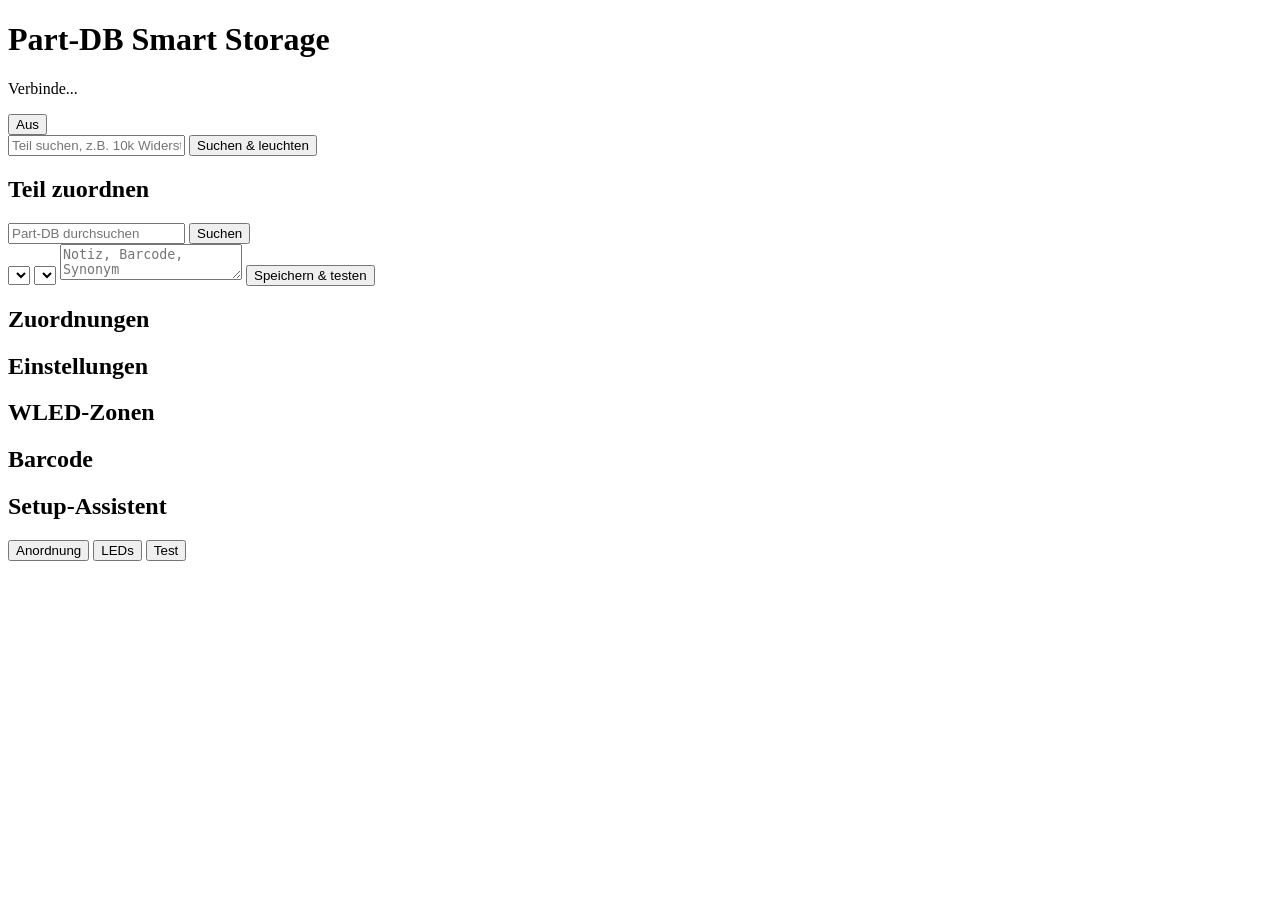
==== app/static/index.html @ 25b4e74e "Add visual WLED zone creator" ====
<!doctype html>
<html lang="de">
<head>
  <meta charset="utf-8">
  <meta name="viewport" content="width=device-width, initial-scale=1">
  <title>Part-DB Smart Storage</title>
  <link rel="stylesheet" href="/static/styles.css">
</head>
<body>
  <header>
    <div>
      <h1>Part-DB Smart Storage</h1>
      <p id="health">Verbinde...</p>
    </div>
    <button id="offBtn" title="LEDs ausschalten">Aus</button>
  </header>

  <main>
    <section class="workspace">
      <div class="toolbar">
        <input id="findInput" placeholder="Teil suchen, z.B. 10k Widerstand">
        <button id="findBtn">Suchen & leuchten</button>
      </div>
      <div id="magazines"></div>
    </section>

    <aside>
      <section>
        <h2>Teil zuordnen</h2>
        <div class="form-grid">
          <input id="partSearch" placeholder="Part-DB durchsuchen">
          <button id="partSearchBtn">Suchen</button>
        </div>
        <select id="partSelect"></select>
        <select id="slotSelect"></select>
        <textarea id="notes" placeholder="Notiz, Barcode, Synonym"></textarea>
        <button id="assignBtn">Speichern & testen</button>
      </section>

      <section>
        <h2>Zuordnungen</h2>
        <div id="assignments"></div>
      </section>

      <section>
        <h2>Einstellungen</h2>
        <div id="settingsPanel"></div>
      </section>

      <section>
        <h2>WLED-Zonen</h2>
        <div id="wledZonesPanel"></div>
      </section>

      <section>
        <h2>Barcode</h2>
        <div id="barcodePanel"></div>
      </section>

      <section>
        <h2>Setup-Assistent</h2>
        <div class="wizard-tabs">
          <button class="tab active" data-step="arrangement">Anordnung</button>
          <button class="tab" data-step="leds">LEDs</button>
          <button class="tab" data-step="review">Test</button>
        </div>
        <div id="setupGuide"></div>
      </section>
    </aside>
  </main>

  <div id="toast"></div>
  <script src="/static/app.js"></script>
</body>
</html>
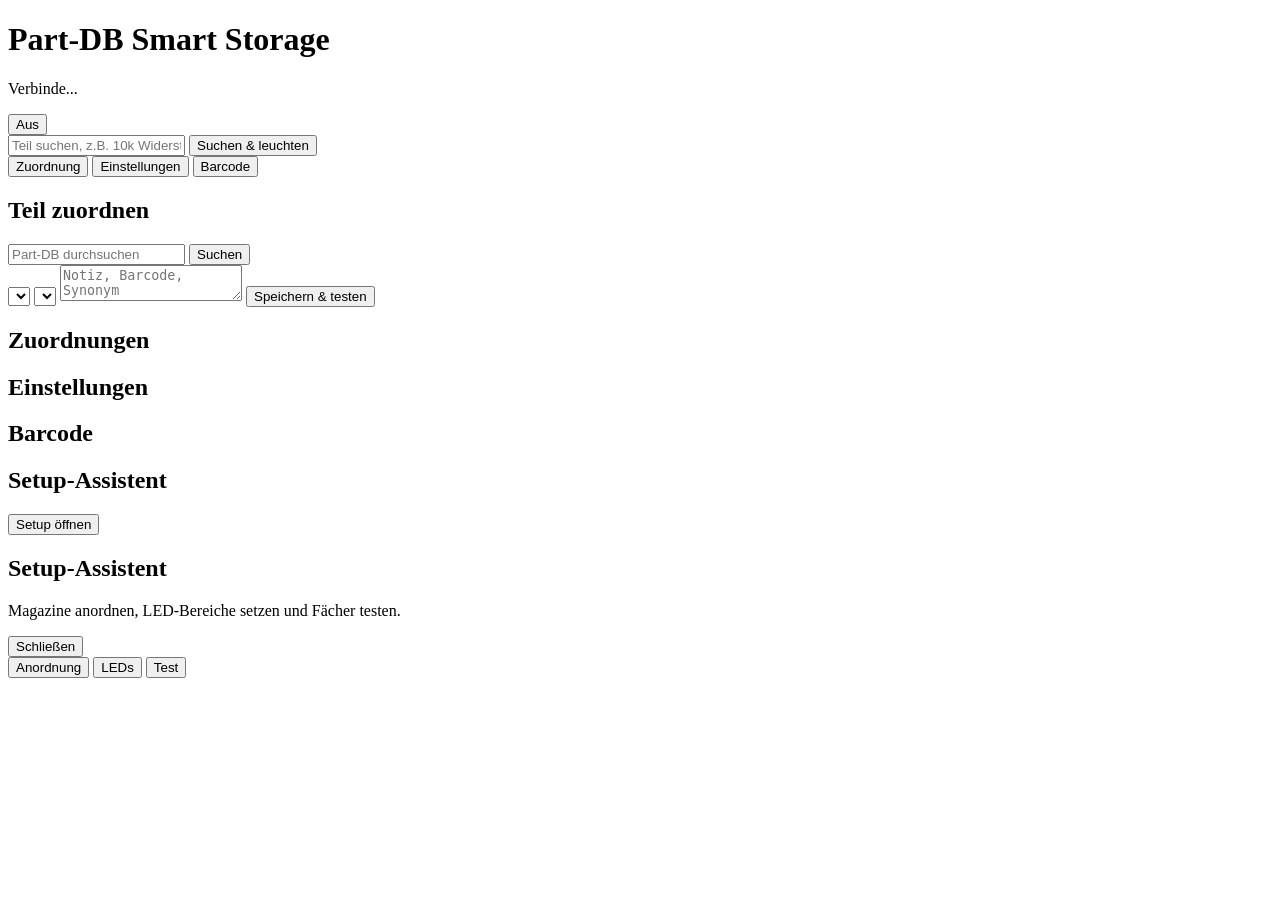
==== commit aeb11035: "Move setup and barcode into tabs" ====
--- a/app/static/index.html
+++ b/app/static/index.html
@@ -25,7 +25,13 @@
     </section>
 
     <aside>
-      <section>
+      <section class="side-tabs">
+        <button class="side-tab active" data-panel="assignPanel">Zuordnung</button>
+        <button class="side-tab" data-panel="settingsSection">Einstellungen</button>
+        <button class="side-tab" data-panel="barcodeSection">Barcode</button>
+      </section>
+
+      <section id="assignPanel" class="side-panel active">
         <h2>Teil zuordnen</h2>
         <div class="form-grid">
           <input id="partSearch" placeholder="Part-DB durchsuchen">
@@ -37,37 +43,47 @@
         <button id="assignBtn">Speichern & testen</button>
       </section>
 
-      <section>
+      <section id="assignmentsPanel" class="side-panel active">
         <h2>Zuordnungen</h2>
         <div id="assignments"></div>
       </section>
 
-      <section>
+      <section id="settingsSection" class="side-panel">
         <h2>Einstellungen</h2>
         <div id="settingsPanel"></div>
       </section>
 
-      <section>
-        <h2>WLED-Zonen</h2>
-        <div id="wledZonesPanel"></div>
-      </section>
-
-      <section>
+      <section id="barcodeSection" class="side-panel">
         <h2>Barcode</h2>
         <div id="barcodePanel"></div>
       </section>
 
       <section>
         <h2>Setup-Assistent</h2>
+        <button id="openSetupBtn" class="primary">Setup öffnen</button>
+      </section>
+    </aside>
+  </main>
+
+  <div id="setupModal" class="modal">
+    <div class="modal-card">
+      <div class="modal-head">
+        <div>
+          <h2>Setup-Assistent</h2>
+          <p class="meta">Magazine anordnen, LED-Bereiche setzen und Fächer testen.</p>
+        </div>
+        <button id="closeSetupBtn">Schließen</button>
+      </div>
+      <div class="modal-body">
         <div class="wizard-tabs">
           <button class="tab active" data-step="arrangement">Anordnung</button>
           <button class="tab" data-step="leds">LEDs</button>
           <button class="tab" data-step="review">Test</button>
         </div>
         <div id="setupGuide"></div>
-      </section>
-    </aside>
-  </main>
+      </div>
+    </div>
+  </div>
 
   <div id="toast"></div>
   <script src="/static/app.js"></script>
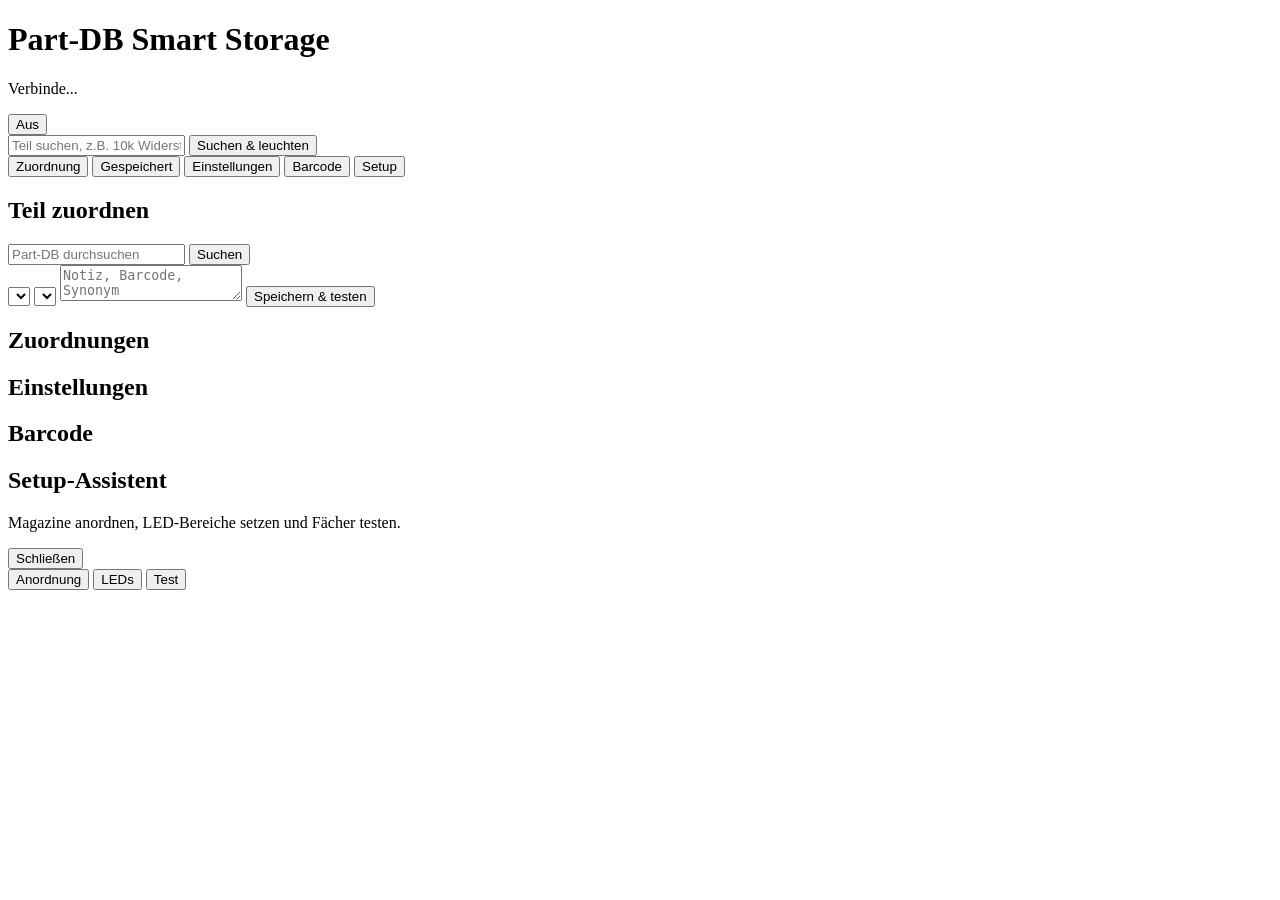
==== commit 554e5072: "Organize sidebar tools as tabs" ====
--- a/app/static/index.html
+++ b/app/static/index.html
@@ -27,8 +27,10 @@
     <aside>
       <section class="side-tabs">
         <button class="side-tab active" data-panel="assignPanel">Zuordnung</button>
+        <button class="side-tab" data-panel="assignmentsPanel">Gespeichert</button>
         <button class="side-tab" data-panel="settingsSection">Einstellungen</button>
         <button class="side-tab" data-panel="barcodeSection">Barcode</button>
+        <button class="side-tab" data-panel="setupModal">Setup</button>
       </section>
 
       <section id="assignPanel" class="side-panel active">
@@ -57,11 +59,6 @@
         <h2>Barcode</h2>
         <div id="barcodePanel"></div>
       </section>
-
-      <section>
-        <h2>Setup-Assistent</h2>
-        <button id="openSetupBtn" class="primary">Setup öffnen</button>
-      </section>
     </aside>
   </main>
 
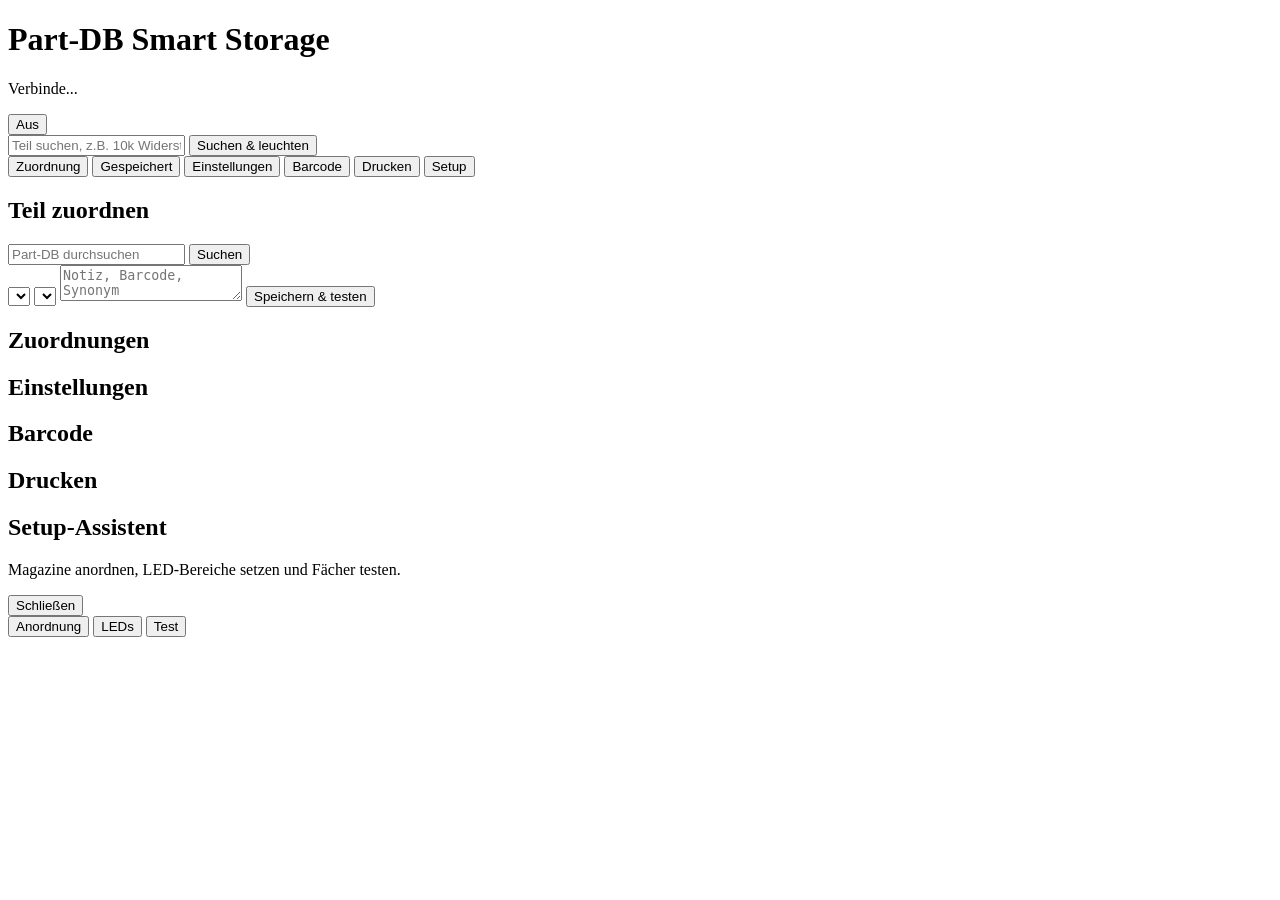
==== commit a3b66cbb: "Add printable barcode sheets" ====
--- a/app/static/index.html
+++ b/app/static/index.html
@@ -30,6 +30,7 @@
         <button class="side-tab" data-panel="assignmentsPanel">Gespeichert</button>
         <button class="side-tab" data-panel="settingsSection">Einstellungen</button>
         <button class="side-tab" data-panel="barcodeSection">Barcode</button>
+        <button class="side-tab" data-panel="printSection">Drucken</button>
         <button class="side-tab" data-panel="setupModal">Setup</button>
       </section>
 
@@ -59,6 +60,11 @@
         <h2>Barcode</h2>
         <div id="barcodePanel"></div>
       </section>
+
+      <section id="printSection" class="side-panel">
+        <h2>Drucken</h2>
+        <div id="printPanel"></div>
+      </section>
     </aside>
   </main>
 
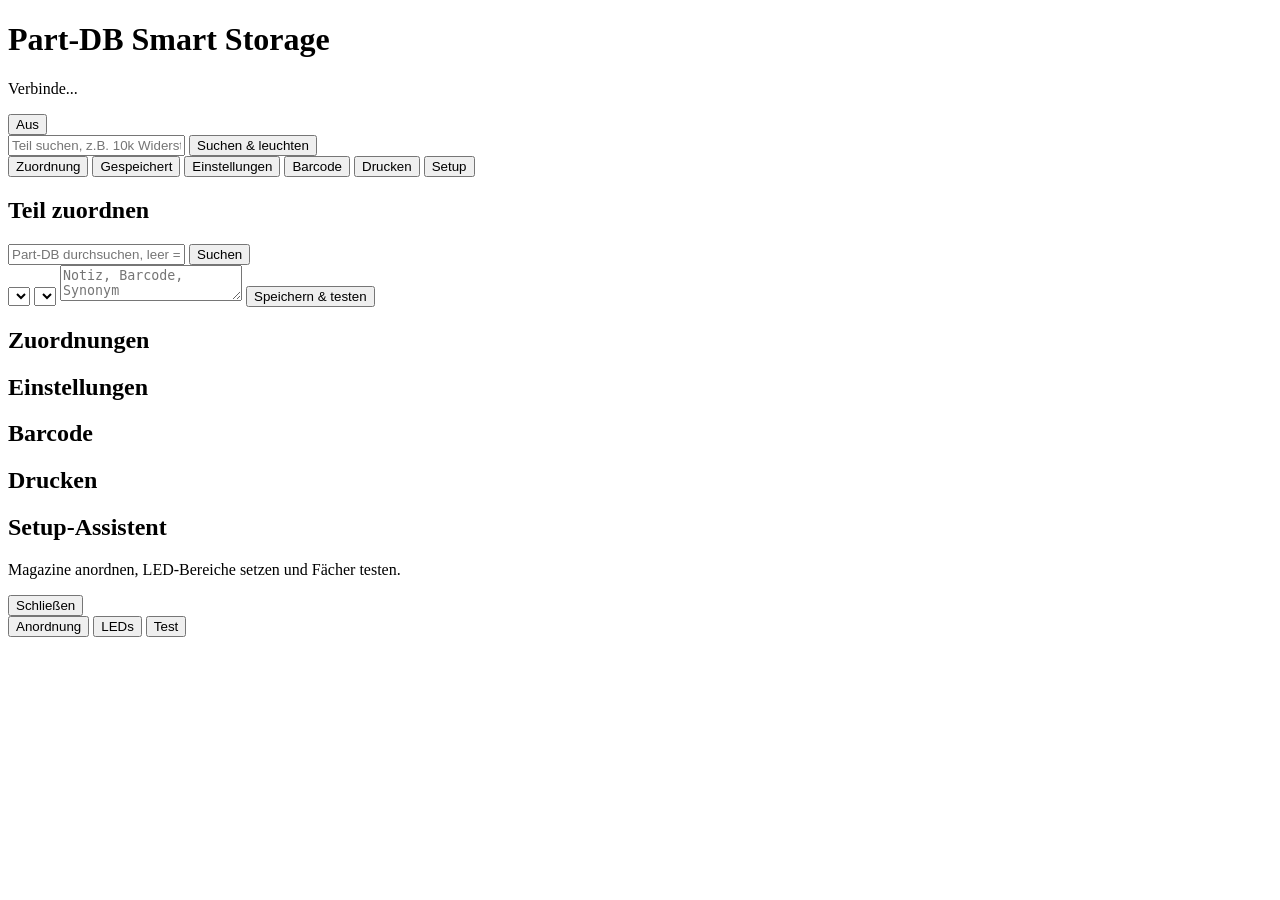
==== commit 6ccc8df0: "Fix Part-DB parts search" ====
--- a/app/static/index.html
+++ b/app/static/index.html
@@ -37,7 +37,7 @@
       <section id="assignPanel" class="side-panel active">
         <h2>Teil zuordnen</h2>
         <div class="form-grid">
-          <input id="partSearch" placeholder="Part-DB durchsuchen">
+          <input id="partSearch" placeholder="Part-DB durchsuchen, leer = alle">
           <button id="partSearchBtn">Suchen</button>
         </div>
         <select id="partSelect"></select>
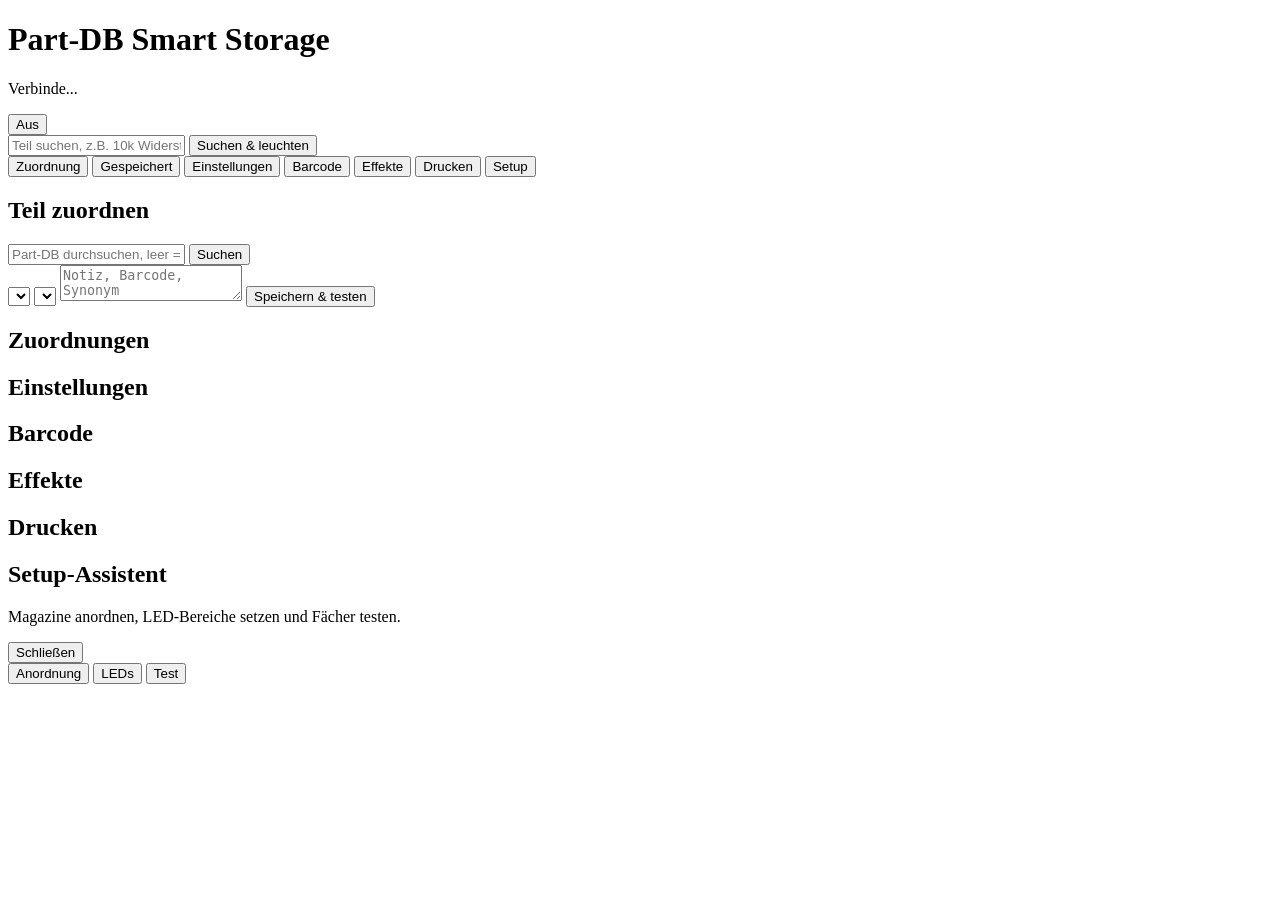
==== commit 602817c5: "Add WLED show effects" ====
--- a/app/static/index.html
+++ b/app/static/index.html
@@ -30,6 +30,7 @@
         <button class="side-tab" data-panel="assignmentsPanel">Gespeichert</button>
         <button class="side-tab" data-panel="settingsSection">Einstellungen</button>
         <button class="side-tab" data-panel="barcodeSection">Barcode</button>
+        <button class="side-tab" data-panel="effectsSection">Effekte</button>
         <button class="side-tab" data-panel="printSection">Drucken</button>
         <button class="side-tab" data-panel="setupModal">Setup</button>
       </section>
@@ -59,6 +60,11 @@
       <section id="barcodeSection" class="side-panel">
         <h2>Barcode</h2>
         <div id="barcodePanel"></div>
+      </section>
+
+      <section id="effectsSection" class="side-panel">
+        <h2>Effekte</h2>
+        <div id="effectsPanel"></div>
       </section>
 
       <section id="printSection" class="side-panel">
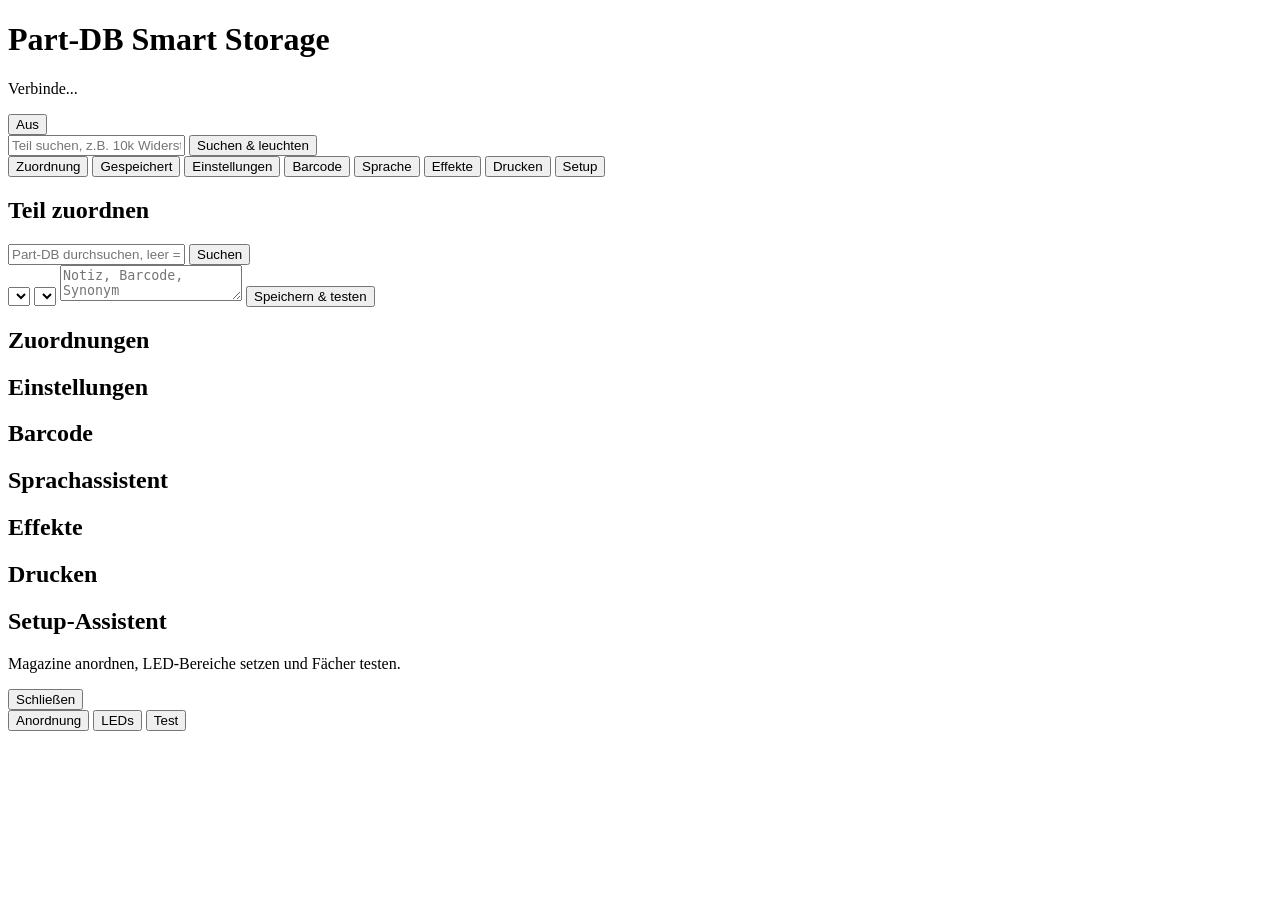
==== commit 0a526fa5: "Add web voice assistant" ====
--- a/app/static/index.html
+++ b/app/static/index.html
@@ -30,6 +30,7 @@
         <button class="side-tab" data-panel="assignmentsPanel">Gespeichert</button>
         <button class="side-tab" data-panel="settingsSection">Einstellungen</button>
         <button class="side-tab" data-panel="barcodeSection">Barcode</button>
+        <button class="side-tab" data-panel="voiceSection">Sprache</button>
         <button class="side-tab" data-panel="effectsSection">Effekte</button>
         <button class="side-tab" data-panel="printSection">Drucken</button>
         <button class="side-tab" data-panel="setupModal">Setup</button>
@@ -60,6 +61,11 @@
       <section id="barcodeSection" class="side-panel">
         <h2>Barcode</h2>
         <div id="barcodePanel"></div>
+      </section>
+
+      <section id="voiceSection" class="side-panel">
+        <h2>Sprachassistent</h2>
+        <div id="voicePanel"></div>
       </section>
 
       <section id="effectsSection" class="side-panel">
@@ -95,6 +101,6 @@
   </div>
 
   <div id="toast"></div>
-  <script src="/static/app.js"></script>
+  <script src="/static/app.js?v=voice-assistant-1"></script>
 </body>
 </html>
